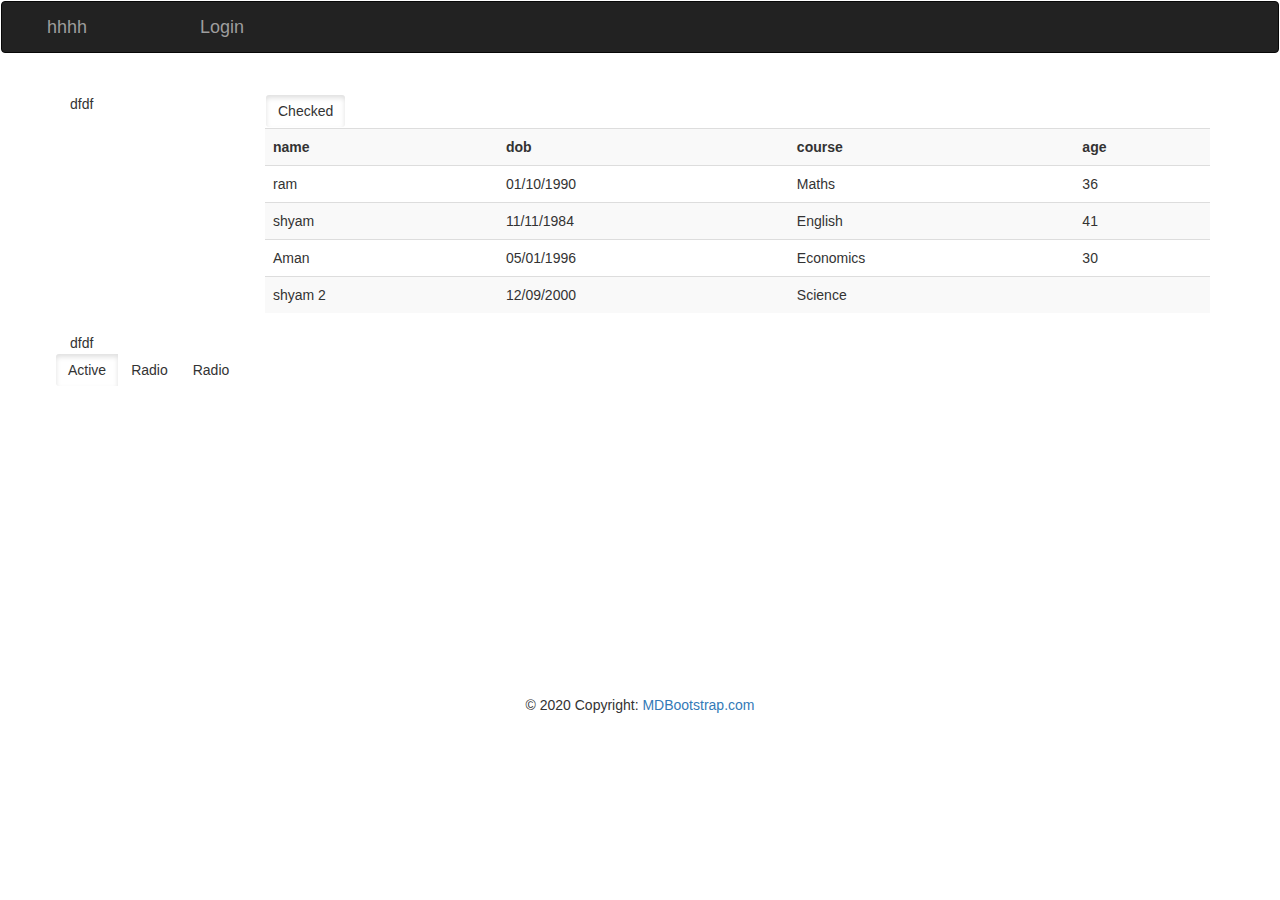
==== index.html @ 545cd515 "list of student" ====
<!DOCTYPE html>
<html>
    <head>
        <!-- Latest compiled and minified CSS -->
<link rel="stylesheet" href="https://maxcdn.bootstrapcdn.com/bootstrap/3.4.1/css/bootstrap.min.css">
<link rel="stylesheet" href="./index.css">
<!-- jQuery library -->
<script src="https://ajax.googleapis.com/ajax/libs/jquery/3.6.4/jquery.min.js"></script>

<!-- Latest compiled JavaScript -->
<script src="https://maxcdn.bootstrapcdn.com/bootstrap/3.4.1/js/bootstrap.min.js"></script>
    

</head>
    
<body>
    <header class="navbar navbar-expand navbar-dark flex-column flex-md-row bd-navbar">
        <nav class="navbar navbar-inverse">
            <div class="navbar-header">
            <div class="container-fluid">
               
                <div class="col-md-9">
                    <a class="navbar-brand" href="#">
                        hhhh
                    </a>
                </div>
                <div class="col-md-3">
               
                <a class="navbar-brand" href="#">
                    Login
                </a>
            
                </div>
            </div>
            </div>
          </nav>
    </header>
    <div class="container custom-container">
        <!-- Content here -->
      
<div class="row">
    <div class="col-md-2">dfdf</div>
    <div class="col-md-10"><table class="table table-striped table-dark"> 

        <div class="btn-group-toggle" data-toggle="buttons">
            <label class="btn btn-secondary active">
              <input type="checkbox" checked autocomplete="off"> Checked
            </label>
          </div>

        <tr>
          <th>name</th>
          <th>dob</th>
          <th>course</th>
          <th>age</th>
        </tr>
        <tr>
          <td>ram</td>
          <td id="ram_age" >01/10/1990</td>
          <td>Maths</td>
          <td id="ram_id"></td>
        </tr>
        <tr>
            <td>shyam</td>
            <td id="shyam_age">11/11/1984</td>
            <td>English</td>
            <td id="shyam_id"></td>
          </tr>

          <tr>
            <td>Aman</td>
            <td id="Aman_dob" >05/01/1996</td>
            <td>Economics</td>
            <td id="Aman_id"></td>
          </tr>
          <tr>
              <td>shyam 2</td>
              <td id="shyam2_dob">12/09/2000</td>
              <td>Science</td>
              <td id="shyam2_id"></td>
            </tr>
      </table> </div>
</div>


<div class="row">
    <div class="col-md-2">dfdf</div>
    <div class="col-md-10">
        <table class="table table-striped table-dark" id="my_table"> 
        
      </table> 
    </div>
    <div class="btn-group btn-group-toggle" data-toggle="buttons">
        <label class="btn btn-secondary active">
          <input type="radio" name="options" id="option1" autocomplete="off" checked> Active
        </label>
        <label class="btn btn-secondary">
          <input type="radio" name="options" id="option2" autocomplete="off"> Radio
        </label>
        <label class="btn btn-secondary">
          <input type="radio" name="options" id="option3" autocomplete="off"> Radio
        </label>
      </div>
</div>
   
    


<!-- <table class="table table-striped table-dark"> 
    <tr>
      <th>Company</th>
      <th>Contact</th>
      <th>Country</th>
    </tr>
    <tr>
      <td>Alfreds Futterkiste</td>
      <td>Maria Anders</td>
      <td>Germany</td>
    </tr>
    <tr>
      <td>Centro comercial Moctezuma</td>
      <td>Francisco Chang</td>
      <td>Mexico</td>
    </tr>
  </table> -->

</div>
<!-- Footer -->
<footer class="page-footer font-small cyan darken-3">

    <!-- Footer Elements -->
    <div class="container ">
  
      <!-- Grid row-->
      <div class="row">
  
        <!-- Grid column -->
        <div class="col-md-12 py-5">
          <div class="mb-5 flex-center">
  
            <!-- Facebook -->
            <a class="fb-ic">
              <i class="fab fa-facebook-f fa-lg white-text mr-md-5 mr-3 fa-2x"> </i>
            </a>
            <!-- Twitter -->
            <a class="tw-ic">
              <i class="fab fa-twitter fa-lg white-text mr-md-5 mr-3 fa-2x"> </i>
            </a>
            <!-- Google +-->
            <a class="gplus-ic">
              <i class="fab fa-google-plus-g fa-lg white-text mr-md-5 mr-3 fa-2x"> </i>
            </a>
            <!--Linkedin -->
            <a class="li-ic">
              <i class="fab fa-linkedin-in fa-lg white-text mr-md-5 mr-3 fa-2x"> </i>
            </a>
            <!--Instagram-->
            <a class="ins-ic">
              <i class="fab fa-instagram fa-lg white-text mr-md-5 mr-3 fa-2x"> </i>
            </a>
            <!--Pinterest-->
            <a class="pin-ic">
              <i class="fab fa-pinterest fa-lg white-text fa-2x"> </i>
            </a>
          </div>
        </div>
        <!-- Grid column -->
  
      </div>
      <!-- Grid row-->
  
    </div>
    <!-- Footer Elements -->
  
    <!-- Copyright -->
    <div class="footer-copyright text-center py-3">© 2020 Copyright:
      <a href="/"> MDBootstrap.com</a>
    </div>
    <!-- Copyright -->
  
  </footer>
  <!-- Footer -->
</body>
<script src="index.js"></script>
</html>
---- index.css ----
.custom-container {
    min-height: 600px;
}
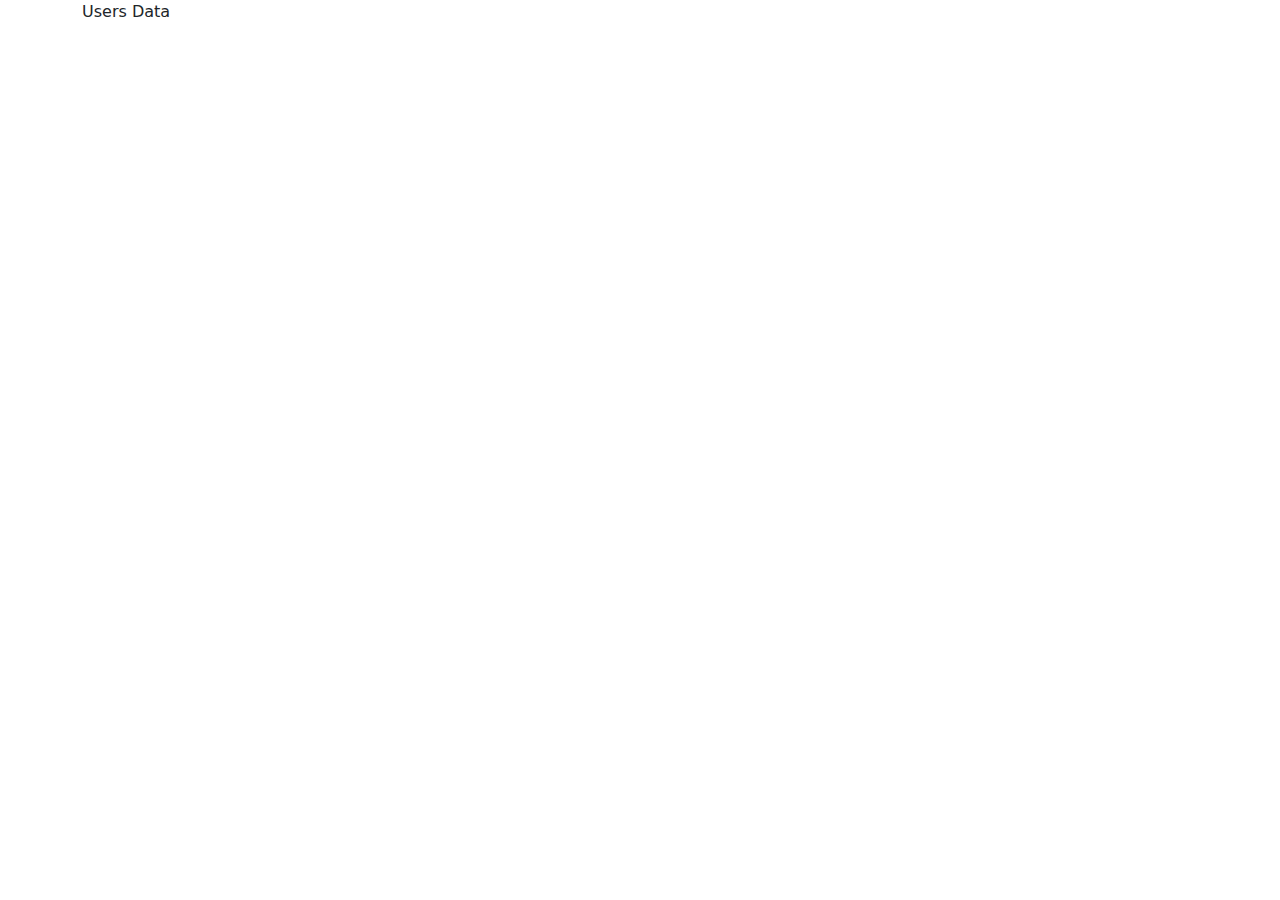
==== commit 3bf1f685: "create the comment list" ====
--- a/index.html
+++ b/index.html
@@ -1,185 +1,109 @@
 <!DOCTYPE html>
 <html>
     <head>
-        <!-- Latest compiled and minified CSS -->
-<link rel="stylesheet" href="https://maxcdn.bootstrapcdn.com/bootstrap/3.4.1/css/bootstrap.min.css">
+      <meta charset="utf-8">
+        <!-- Latest compiled and minified CSS --> 
+ <!-- <link rel="stylesheet" href="https://maxcdn.bootstrapcdn.com/bootstrap/3.4.1/css/bootstrap.min.css">
 <link rel="stylesheet" href="./index.css">
-<!-- jQuery library -->
+
 <script src="https://ajax.googleapis.com/ajax/libs/jquery/3.6.4/jquery.min.js"></script>
 
-<!-- Latest compiled JavaScript -->
-<script src="https://maxcdn.bootstrapcdn.com/bootstrap/3.4.1/js/bootstrap.min.js"></script>
+
+<script src="https://maxcdn.bootstrapcdn.com/bootstrap/3.4.1/js/bootstrap.min.js"></script> -->
+
+<link rel="stylesheet" href="https://stackpath.bootstrapcdn.com/bootstrap/5.0.0-alpha1/css/bootstrap.min.css" >
+<link rel="stylesheet" href="./index.css">
+
     
 
 </head>
     
-<body>
-    <header class="navbar navbar-expand navbar-dark flex-column flex-md-row bd-navbar">
-        <nav class="navbar navbar-inverse">
+<body class="container">
+   
+
+      <div id="header-bar"></div>
+      
+      
+
+        <!-- <nav class="navbar navbar-inverse">
             <div class="navbar-header">
             <div class="container-fluid">
                
                 <div class="col-md-9">
                     <a class="navbar-brand" href="#">
-                        hhhh
+                        
                     </a>
+
+                    <div class="dropdown">
+                      <button class="btn btn-secondary dropdown-toggle" type="button" id="dropdownMenuButton" data-toggle="dropdown" aria-haspopup="true" aria-expanded="false">
+                        Products list
+                      </button>
+                      
+                    </div>
+                    <br><br> <div class="dropdown">
+                      <button class="btn btn-secondary dropdown-toggle" type="button" id="dropdownMenuButton" data-toggle="dropdown" aria-haspopup="true" aria-expanded="false" padding-right;
+                      >
+                        Users list
+                      </button>
+                      
                 </div>
                 <div class="col-md-3">
                
                 <a class="navbar-brand" href="#">
-                    Login
+                    <button>Login/Signup</button>
                 </a>
             
                 </div>
             </div>
             </div>
-          </nav>
-    </header>
-    <div class="container custom-container">
+          </nav> -->
+    
+    <div class="clear-fix"></div>
+    <div class="">
         <!-- Content here -->
       
 <div class="row">
-    <div class="col-md-2">dfdf</div>
-    <div class="col-md-10"><table class="table table-striped table-dark"> 
-
-        <div class="btn-group-toggle" data-toggle="buttons">
-            <label class="btn btn-secondary active">
-              <input type="checkbox" checked autocomplete="off"> Checked
-            </label>
-          </div>
-
-        <tr>
-          <th>name</th>
-          <th>dob</th>
-          <th>course</th>
-          <th>age</th>
-        </tr>
-        <tr>
-          <td>ram</td>
-          <td id="ram_age" >01/10/1990</td>
-          <td>Maths</td>
-          <td id="ram_id"></td>
-        </tr>
-        <tr>
-            <td>shyam</td>
-            <td id="shyam_age">11/11/1984</td>
-            <td>English</td>
-            <td id="shyam_id"></td>
-          </tr>
-
-          <tr>
-            <td>Aman</td>
-            <td id="Aman_dob" >05/01/1996</td>
-            <td>Economics</td>
-            <td id="Aman_id"></td>
-          </tr>
-          <tr>
-              <td>shyam 2</td>
-              <td id="shyam2_dob">12/09/2000</td>
-              <td>Science</td>
-              <td id="shyam2_id"></td>
-            </tr>
-      </table> </div>
+    <div class="col-md-2">Users Data</div>
+    <div class="col-md-10">
+      
+      
+     
+ 
+    
+  </div>
+</div>
 </div>
 
 
 <div class="row">
-    <div class="col-md-2">dfdf</div>
-    <div class="col-md-10">
+    <div class="col-md-2"></div>
+    <div class="col-md-8">
         <table class="table table-striped table-dark" id="my_table"> 
         
       </table> 
     </div>
-    <div class="btn-group btn-group-toggle" data-toggle="buttons">
-        <label class="btn btn-secondary active">
-          <input type="radio" name="options" id="option1" autocomplete="off" checked> Active
-        </label>
-        <label class="btn btn-secondary">
-          <input type="radio" name="options" id="option2" autocomplete="off"> Radio
-        </label>
-        <label class="btn btn-secondary">
-          <input type="radio" name="options" id="option3" autocomplete="off"> Radio
-        </label>
-      </div>
-</div>
-   
-    
-
-
-<!-- <table class="table table-striped table-dark"> 
+<!--   
+<table class="table table-striped table-dark"> 
     <tr>
-      <th>Company</th>
-      <th>Contact</th>
-      <th>Country</th>
+      <th>Users Name</th>
+      <th>Age</th>
+      <th>Gender</th>
+      <th>Email</th>
     </tr>
     <tr>
-      <td>Alfreds Futterkiste</td>
-      <td>Maria Anders</td>
-      <td>Germany</td>
+      <td></td>
+      <td></td>
+      <td></td>
     </tr>
     <tr>
-      <td>Centro comercial Moctezuma</td>
-      <td>Francisco Chang</td>
-      <td>Mexico</td>
+      <td></td>
+      <td></td>
+      <td></td>
     </tr>
   </table> -->
 
 </div>
-<!-- Footer -->
-<footer class="page-footer font-small cyan darken-3">
 
-    <!-- Footer Elements -->
-    <div class="container ">
-  
-      <!-- Grid row-->
-      <div class="row">
-  
-        <!-- Grid column -->
-        <div class="col-md-12 py-5">
-          <div class="mb-5 flex-center">
-  
-            <!-- Facebook -->
-            <a class="fb-ic">
-              <i class="fab fa-facebook-f fa-lg white-text mr-md-5 mr-3 fa-2x"> </i>
-            </a>
-            <!-- Twitter -->
-            <a class="tw-ic">
-              <i class="fab fa-twitter fa-lg white-text mr-md-5 mr-3 fa-2x"> </i>
-            </a>
-            <!-- Google +-->
-            <a class="gplus-ic">
-              <i class="fab fa-google-plus-g fa-lg white-text mr-md-5 mr-3 fa-2x"> </i>
-            </a>
-            <!--Linkedin -->
-            <a class="li-ic">
-              <i class="fab fa-linkedin-in fa-lg white-text mr-md-5 mr-3 fa-2x"> </i>
-            </a>
-            <!--Instagram-->
-            <a class="ins-ic">
-              <i class="fab fa-instagram fa-lg white-text mr-md-5 mr-3 fa-2x"> </i>
-            </a>
-            <!--Pinterest-->
-            <a class="pin-ic">
-              <i class="fab fa-pinterest fa-lg white-text fa-2x"> </i>
-            </a>
-          </div>
-        </div>
-        <!-- Grid column -->
-  
-      </div>
-      <!-- Grid row-->
-  
-    </div>
-    <!-- Footer Elements -->
-  
-    <!-- Copyright -->
-    <div class="footer-copyright text-center py-3">© 2020 Copyright:
-      <a href="/"> MDBootstrap.com</a>
-    </div>
-    <!-- Copyright -->
-  
-  </footer>
-  <!-- Footer -->
 </body>
 <script src="index.js"></script>
 </html>--- a/index.css
+++ b/index.css
@@ -1,5 +1,5 @@
 
 
 .custom-container {
-    min-height: 600px;
+    /* min-height: 800px; */
 }--- a/index.css
+++ b/index.css
@@ -1,5 +1,5 @@
 
 
 .custom-container {
-    min-height: 600px;
+    /* min-height: 800px; */
 }